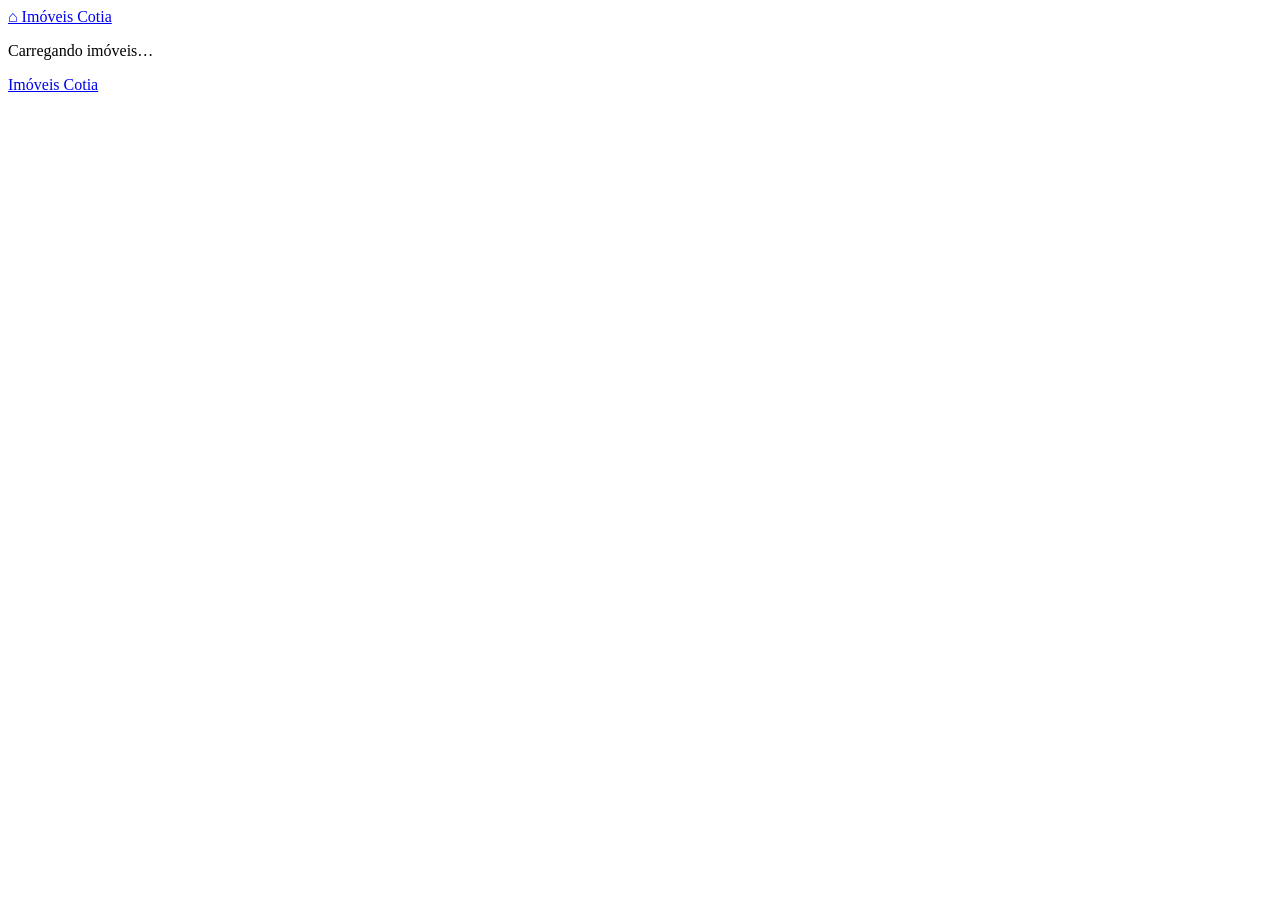
==== src/Imoveis.Web/wwwroot/index.html @ 86606652 "Refina o rodapé e compacta o título dos anúncios" ====
<!doctype html><html lang="pt-BR"><meta charset="utf-8"><meta name="viewport" content="width=device-width, initial-scale=1"><title>Imóveis Cotia</title>
<link rel="stylesheet" href="/styles.css">
<link rel="stylesheet" href="/storefront.css">
<link rel="stylesheet" href="/property-detail.css">
<header><a class="brand" href="/#vitrine">⌂ Imóveis Cotia</a><nav id="public-menu" aria-label="Menu de imóveis"></nav></header>
<main id="app"><p>Carregando imóveis…</p></main>
<footer class="site-footer">
  <div class="site-footer-inner">
    <a class="footer-brand" href="/#vitrine">Imóveis Cotia</a>
    <nav id="footer-menu" aria-label="Navegação do rodapé"></nav>
  </div>
</footer><script type="module" src="/app.js"></script></body></html>
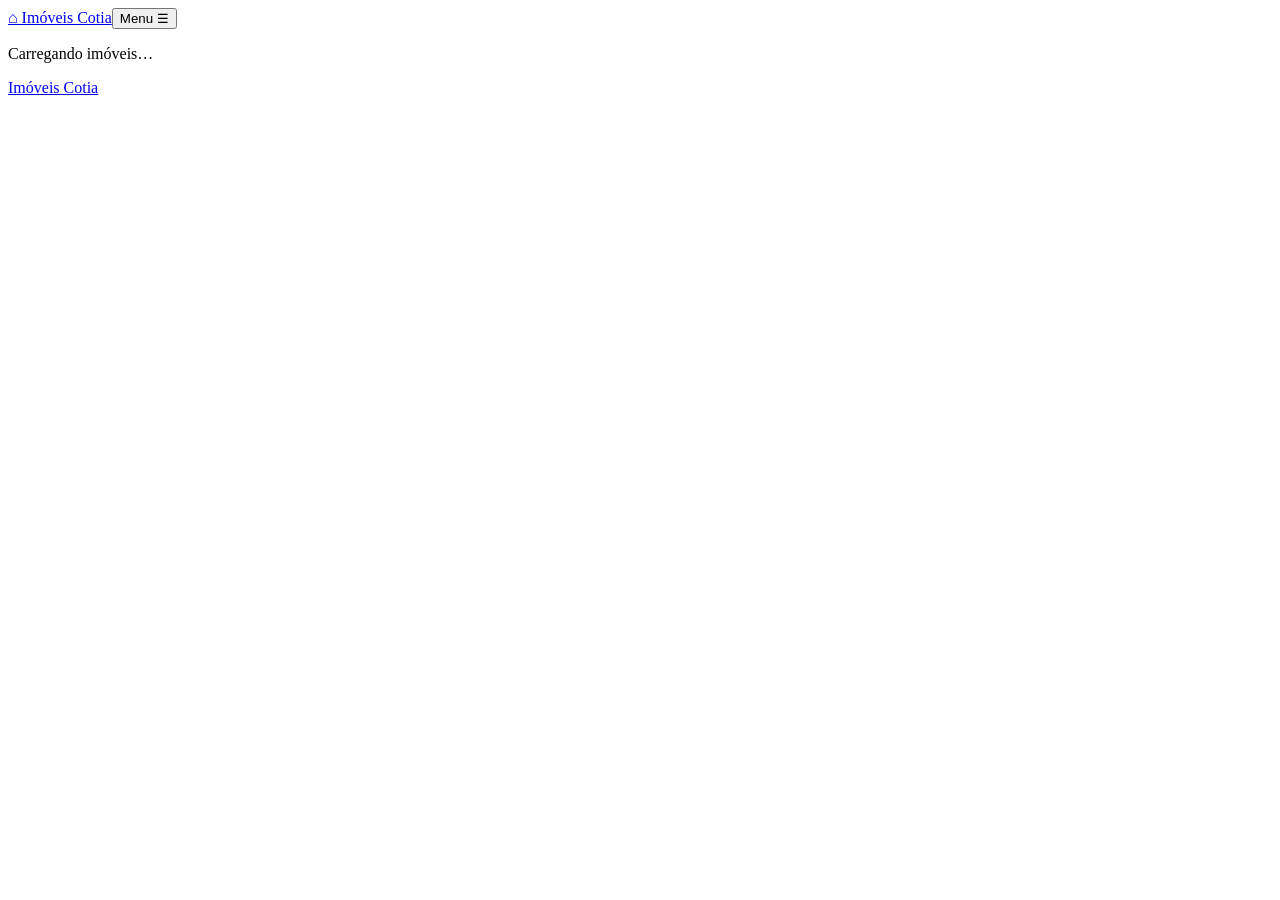
==== commit e7cf28db: "Adapta vitrine e administração para celular, tablet e desktop" ====
--- a/src/Imoveis.Web/wwwroot/index.html
+++ b/src/Imoveis.Web/wwwroot/index.html
@@ -2,7 +2,7 @@
 <link rel="stylesheet" href="/styles.css">
 <link rel="stylesheet" href="/storefront.css">
 <link rel="stylesheet" href="/property-detail.css">
-<header><a class="brand" href="/#vitrine">⌂ Imóveis Cotia</a><nav id="public-menu" aria-label="Menu de imóveis"></nav></header>
+<header><a class="brand" href="/#vitrine">⌂ Imóveis Cotia</a><button type="button" id="public-menu-toggle" aria-controls="public-menu" aria-expanded="false">Menu <span aria-hidden="true">☰</span></button><nav id="public-menu" aria-label="Menu de imóveis"></nav></header>
 <main id="app"><p>Carregando imóveis…</p></main>
 <footer class="site-footer">
   <div class="site-footer-inner">
